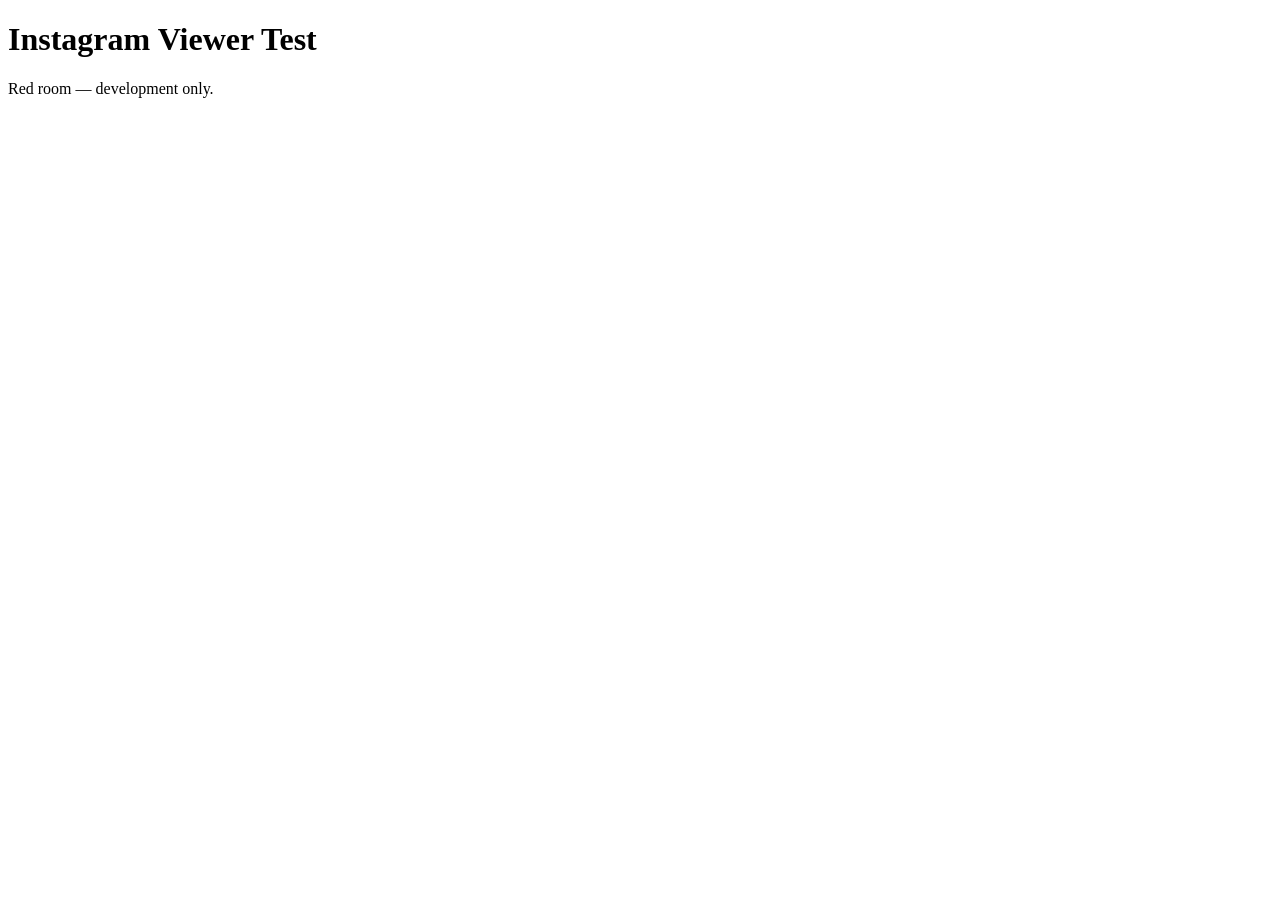
==== instagram-module/index.html @ d0ad2556 "Create index.html" ====
<!DOCTYPE html>
<html lang="sv">
<head>
    <meta charset="UTF-8">
    <meta name="viewport" content="width=device-width, initial-scale=1.0">

    <title>Instagram Viewer Test</title>
</head>

<body>
    <h1>Instagram Viewer Test</h1>
    <p>Red room — development only.</p>
</body>
</html>
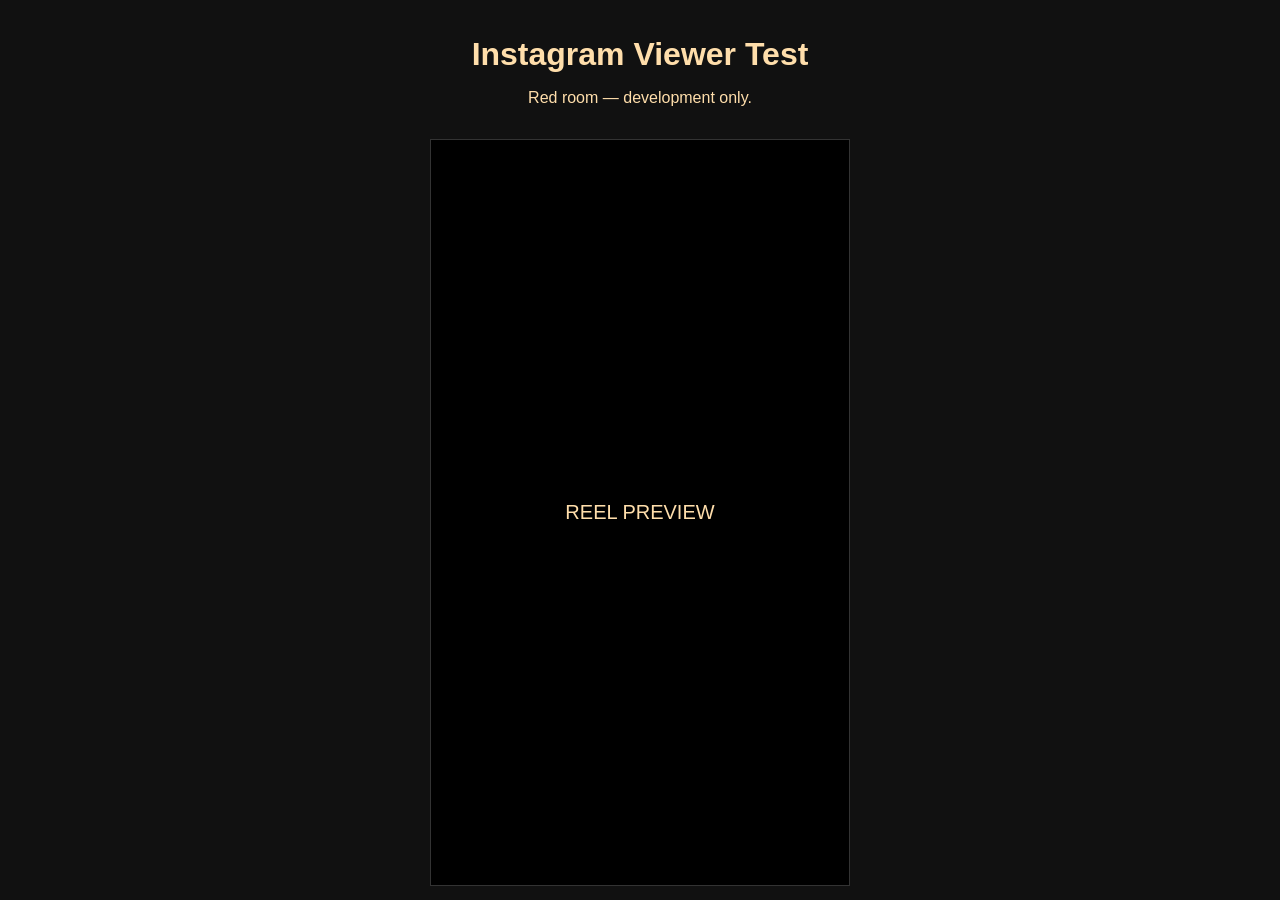
==== commit 56af539d: "Update index.html" ====
--- a/instagram-module/index.html
+++ b/instagram-module/index.html
@@ -5,10 +5,18 @@
     <meta name="viewport" content="width=device-width, initial-scale=1.0">
 
     <title>Instagram Viewer Test</title>
+
+    <link rel="stylesheet" href="instagram.css">
 </head>
 
 <body>
-    <h1>Instagram Viewer Test</h1>
-    <p>Red room — development only.</p>
+    <main class="instagram-test">
+        <h1>Instagram Viewer Test</h1>
+        <p>Red room — development only.</p>
+
+        <div class="reel-preview">
+            <span>REEL PREVIEW</span>
+        </div>
+    </main>
 </body>
 </html>
--- a/instagram-module/instagram.css
+++ b/instagram-module/instagram.css
@@ -0,0 +1,50 @@
+* {
+    box-sizing: border-box;
+}
+
+body {
+    margin: 0;
+    min-height: 100vh;
+
+    display: flex;
+    align-items: center;
+    justify-content: center;
+
+    background: #111111;
+    color: #ffdeab;
+
+    font-family: Arial, sans-serif;
+}
+
+.instagram-test {
+    width: min(900px, 92vw);
+    text-align: center;
+}
+
+.instagram-test h1 {
+    margin-bottom: 0.5rem;
+}
+
+.instagram-test p {
+    margin-bottom: 2rem;
+}
+
+.reel-preview {
+    width: min(420px, 100%);
+    aspect-ratio: 9 / 16;
+
+    margin: 0 auto;
+
+    display: flex;
+    align-items: center;
+    justify-content: center;
+
+    border: 1px solid #333333;
+    background: #000000;
+
+    cursor: pointer;
+}
+
+.reel-preview span {
+    font-size: 1.25rem;
+}
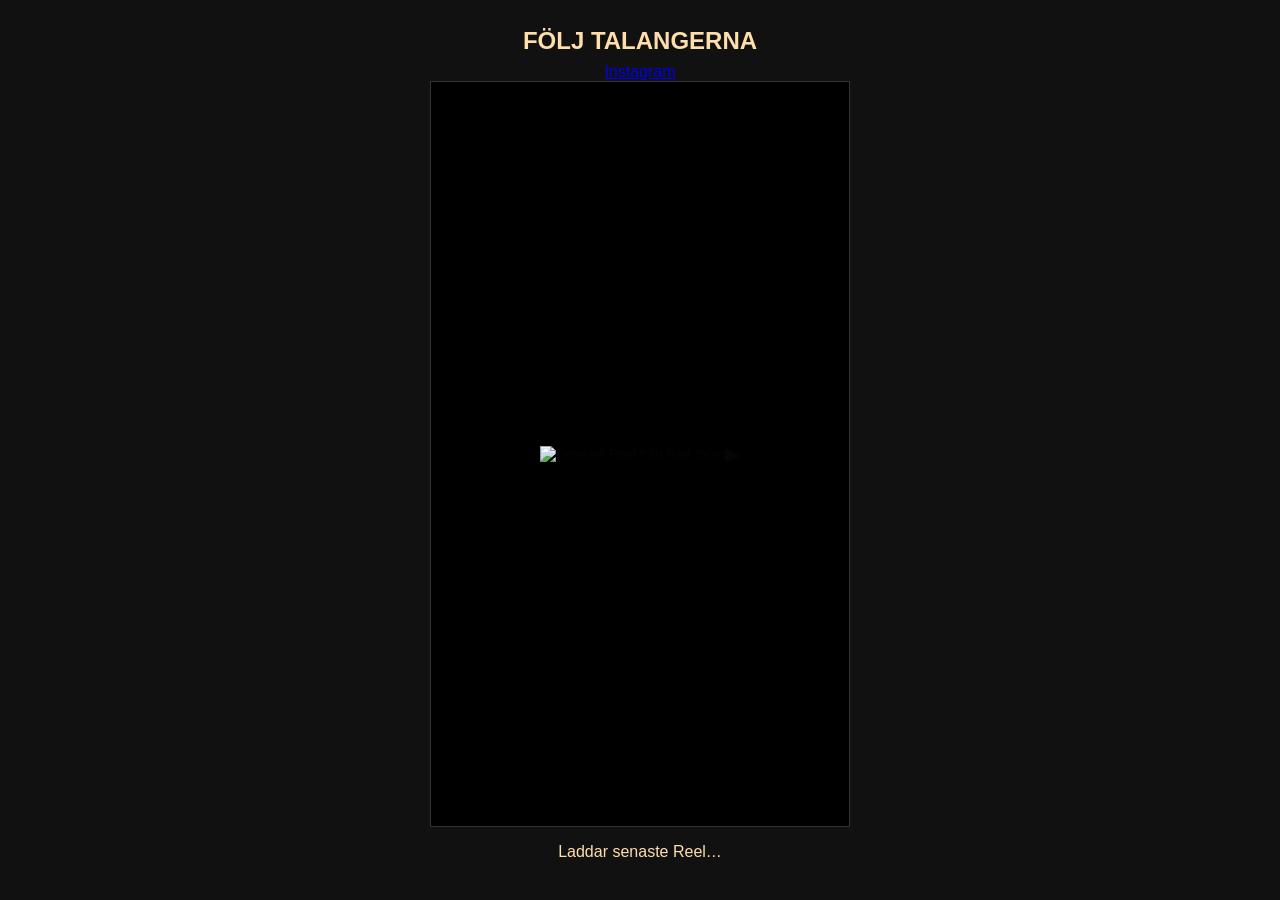
==== commit 1e2e1be7: "Build Reel viewer structure" ====
--- a/instagram-module/index.html
+++ b/instagram-module/index.html
@@ -4,19 +4,92 @@
     <meta charset="UTF-8">
     <meta name="viewport" content="width=device-width, initial-scale=1.0">
 
-    <title>Instagram Viewer Test</title>
+    <title>Red room Reel Viewer</title>
 
     <link rel="stylesheet" href="instagram.css">
 </head>
 
 <body>
     <main class="instagram-test">
-        <h1>Instagram Viewer Test</h1>
-        <p>Red room — development only.</p>
 
-        <div class="reel-preview">
-            <span>REEL PREVIEW</span>
+        <section class="reel-module" aria-labelledby="reel-title">
+
+            <div class="reel-header">
+                <h1 id="reel-title">FÖLJ TALANGERNA</h1>
+
+                <a
+                    class="instagram-profile-link"
+                    href="https://www.instagram.com/redroom_uppsala/"
+                    target="_blank"
+                    rel="noopener noreferrer"
+                >
+                    Instagram
+                </a>
+            </div>
+
+            <button
+                id="reel-preview"
+                class="reel-preview"
+                type="button"
+                aria-label="Spela senaste Reel från Red room"
+                disabled
+            >
+                <img
+                    id="reel-thumbnail"
+                    src=""
+                    alt="Senaste Reel från Red room"
+                >
+
+                <span class="reel-play" aria-hidden="true">▶</span>
+            </button>
+
+            <p id="reel-status" class="reel-status">
+                Laddar senaste Reel…
+            </p>
+
+        </section>
+
+    </main>
+
+    <div id="reel-viewer" class="reel-viewer" hidden>
+
+        <div class="reel-viewer-backdrop" data-close-reel></div>
+
+        <div
+            class="reel-viewer-content"
+            role="dialog"
+            aria-modal="true"
+            aria-label="Red room Instagram Reel"
+        >
+            <button
+                id="reel-close"
+                class="reel-close"
+                type="button"
+                aria-label="Stäng"
+            >
+                ×
+            </button>
+
+            <video
+                id="reel-video"
+                controls
+                playsinline
+                preload="metadata"
+            ></video>
+
+            <a
+                id="reel-instagram-link"
+                class="reel-instagram-link"
+                href="https://www.instagram.com/redroom_uppsala/"
+                target="_blank"
+                rel="noopener noreferrer"
+            >
+                Instagram
+            </a>
         </div>
-    </main>
+
+    </div>
+
+    <script src="instagram.js"></script>
 </body>
 </html>
